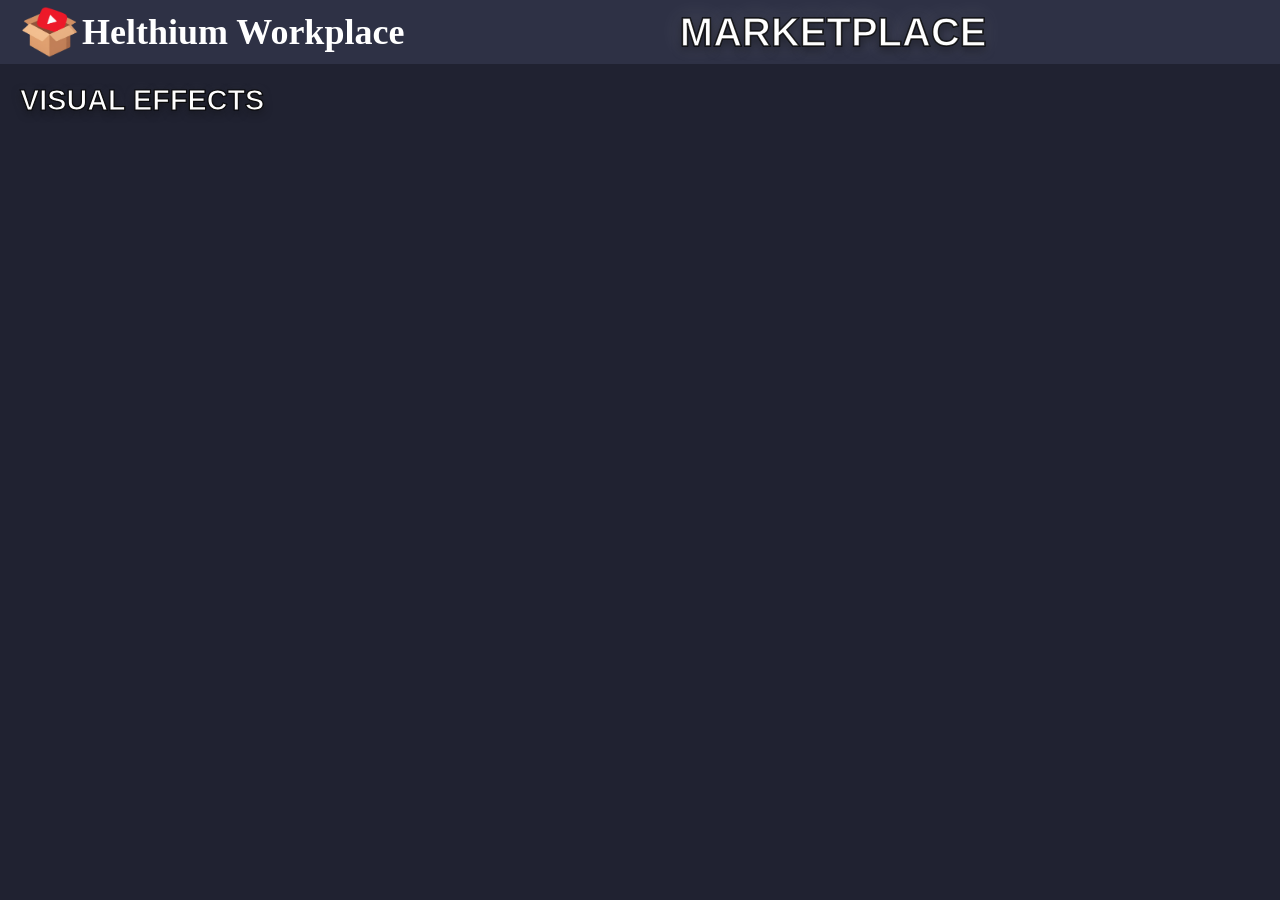
==== index2.html @ ab6d4912 "feat: reworks and features" ====
<!DOCTYPE html>
<html lang="en">
<head>
    <meta charset="UTF-8">
    <meta name="viewport" content="width=device-width, initial-scale=1.0">
    <link rel="stylesheet" href="Marketplace.css">
    <link rel="stylesheet" href="LpStyle.css">
    <title>MarketPlace</title>
</head>
<body class="body">
    <header class="banner2">
        <div class="banner2">
             <img class="Logo" src="WorkplaceIcon.png">
             <h1 class="bannerTxt">Helthium Workplace</h1>
             <h1 id="MPTxt">MarketPlace</h1>
        </div>
    </header>
    <main>
        <h1 id="VisualEffectsIcn">Visual Effects</h1>
    </main>
</body>
</html>
---- Marketplace.css ----
* {
  margin: 0;
  padding: 0;
  box-sizing: border-box;
}

body {
   background-color: #202231;
}

.banner2 {
  width: 100vw;
  height: 5vw;
  background-color: #2e3145;
  display: flex;
  align-items: center;
  justify-content: center;
}

#MPTxt {
  color: rgb(255, 255, 255);
  font-family: 'Arial Black', sans-serif; 
  font-size: 2.5rem; 
  text-transform: uppercase;
  
  display: flex;
  align-items: center;
  justify-content: center;
  text-align: center;
  width: 67%;
  height: 100%;

  /* Efeitos */
  -webkit-text-stroke: 1.5px rgba(0, 0, 0, 0.8);
  text-shadow: 
    0px 4px 10px rgba(0, 0, 0, 0.5),   
    0px 0px 25px rgba(255, 255, 255, 0.2); 
    
  animation: pulsar 3s ease-in-out infinite;
}

@keyframes pulsar {
  0%, 100% { transform: scale(1); }
  50% { transform: scale(1.02); }
}

#VisualEffectsIcn {
  color: rgb(255, 255, 255);
  font-family: 'Arial Black', sans-serif;
  font-size: 1.8rem;
  text-transform: uppercase;
  display: inline-block;

  margin-top: 20px;
  margin-left: 20px;

  -webkit-text-stroke: 1.2px rgba(0, 0, 0, 0.9);
  text-shadow: 
    0px 3px 8px rgba(0, 0, 0, 0.6),
    0px 0px 15px rgba(255, 255, 255, 0.1);

}

#Pack1 {

}
---- LpStyle.css ----
* {
  margin: 0;
  padding: 0;
  box-sizing: border-box;
}

body {
   background-color: #202231;
}

#navbar {
  display: flex;
}

.banner {
  width: 35vw;
  height: 5vw;
  background-color: #2e3145;
  align-items: center;
  display: flex;
}

#navbar nav {
  display: flex;
  justify-content: flex-end; 
  align-items: center; 
  width: 65vw;
  background-color: #2e3145; 
  padding: 0 1.5vw;
}

/* Alinha o botão 'Search Assets' */
#b1 {
    background-color: #2e3145;
  display: flex;
  align-items: center;
  gap: 1rem;
  height: 100%;
}

/* Alinha o botão 'Options' e as imagens do lado direito */
#b2 {
  background-color: #2e3145;
  display: flex;
  align-items: center;
  gap: 1rem;
  height: 100%;
}

.Logo {
  display: flex;
  justify-content: start;
  width: 64px;
}

.bannerTxt {
  font-size: 36px;
  margin: 0;
  color: rgb(255, 255, 255);
}

.ProfileImg {
  width: 3.25rem;
  justify-content: end;
  margin-left: auto;
}

.CartbuyImg {
  width: 52px;
  justify-content: end;

}

.SearchBtn {
  display: flex;
  justify-content: center;
  align-items: center;
  color: white;
  font: bold;
  font-size: 1rem;
  background-color: #181818;
  height: 30px;
  width: 8rem;
  border-radius: 0.5rem;
  border-style: none;
}

#Options {
  display: flex;
  justify-content: center;
  align-items: center;
  color: white;
  font: bold;
  font-size: 1rem;
  background-color: #181818;
  height: 30px;
  width: 8rem;
  border-radius: 0.5rem;
  border-style: none;
}

#DisplayOptions {
  display: none;
  background-color: #b8b8b8;
  border-radius: 0.5rem;
  position: absolute;
  margin-top: 225px;
  height: 190px;
  width: 200px;
}

.ItensInOptions {
  background-color: #464646;
  color: white;
  font-weight: bold;
  font-family: Arial, Helvetica, sans-serif Bold;
  list-style: none;
  font-size: 10;
  padding: 10px;
}

.ItensInOptions:hover {
  background-color: #676767;
}

#Options:hover #DisplayOptions {
  background-color: #464646;
  cursor: pointer;
  display: block;
}

.SearchBtn:hover {
  background-color: #393535;
  cursor: pointer;
}

.MarketPlace {
  color: white;
  display: flex;
  justify-content: end;
  align-items: center;
  font-size: 5;
  font-weight: bold;
  padding: 5;
}

.AdIC {
  width: 100%;
  height: 250px;
  display: flex;
  justify-content: center;
  align-items: center;
  overflow: hidden;
}

.MsgIC {
  color: white;
  font-size: 2;
  font-weight: bold;
}


.page-container { 
    display: flex; 
    justify-content: space-around;
    align-items: center; 
    margin-bottom: 100px; 
    width: 100%;
    padding: 2vw;
    box-sizing: border-box;
}

.left-column { 
    display: flex;
    flex-direction: column;
    gap: 1.5vw;
    width: 45vw;
}

#Block1 { 
    background-color: red; 
}

#UpperSubtitle { 
  color: rgb(54, 101, 195);
    font-size: 1.2rem;
    font-weight: bold; 
}

#MainTitle { 
    color: white; 
    font-size: 3rem;
    font-weight: bold; 
}

#Subtitle { 
    color: rgb(185, 185, 185); 
    font-size: 1.1rem; 
    font-weight: bold; 
}

/* Left column */
#WorkAreaMain { 
    width: 38vw; 
    height: 19vw; 
    border-radius: 0.7vw; 
    display: flex;
    align-items: start;
    justify-content: space-between;
    border: 5px solid #2e3145;
     background-color: #151620;
}
#MiniBarAreaMain{
  background-color: #2e3145;
  display: flex;
  justify-content: start;
  width: 5rem;
  height: 1.6rem;
}
#BigAreaMain{
  display: flex;
  width: 2000rem;
  height: 14.5rem;
  align-items: center;
  justify-content: space-around;
}
.IconsAreaMain {
  display: flex;
  width: 10vw;
  height: 10vw;
}
/*-----Sections Buttons -----*/
.container-botoes {
  display: flex;
  gap: 1rem; /* Controla o espaço de separação entre um botão e outro */
}

.ButtonOption { 
  width: 13vw; /* Reduzido para ficar menor */
  height: 4vw; /* Diferente da largura para formar um retângulo */
  font-size: 0.9rem; 
  font-weight: bold; 
  background-color: rgb(135, 206, 250); 
  border: 3px dotted rgb(255, 255, 255); /* 'dotted' cria o efeito quadriculado/pontilhado */
  border-radius: 8px; /* Arredonda apenas os cantos do retângulo */
  display: flex;
  align-items: center;
  justify-content: center; 
  cursor: pointer;
}
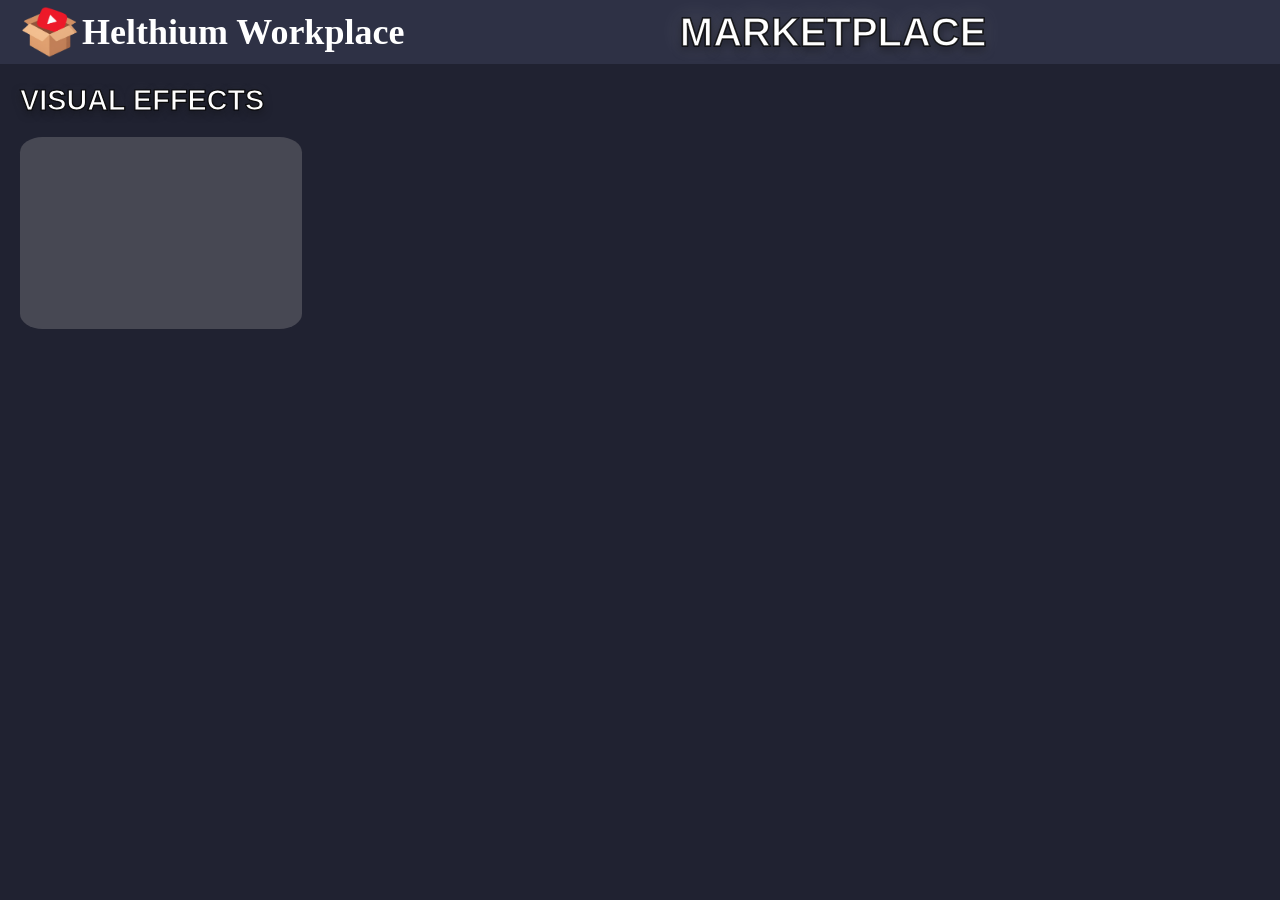
==== commit f8704881: "feat" ====
--- a/index2.html
+++ b/index2.html
@@ -17,6 +17,7 @@
     </header>
     <main>
         <h1 id="VisualEffectsIcn">Visual Effects</h1>
+        <div id="Pack1"></div>
     </main>
 </body>
 </html>
--- a/Marketplace.css
+++ b/Marketplace.css
@@ -62,5 +62,11 @@
 }
 
 #Pack1 {
+    height: 15vw;
+    width: 22vw;
+    background-color: #474853;
+    border-radius: 8%;
+    margin-top: 20px;
+    margin-left: 20px;
 
 }
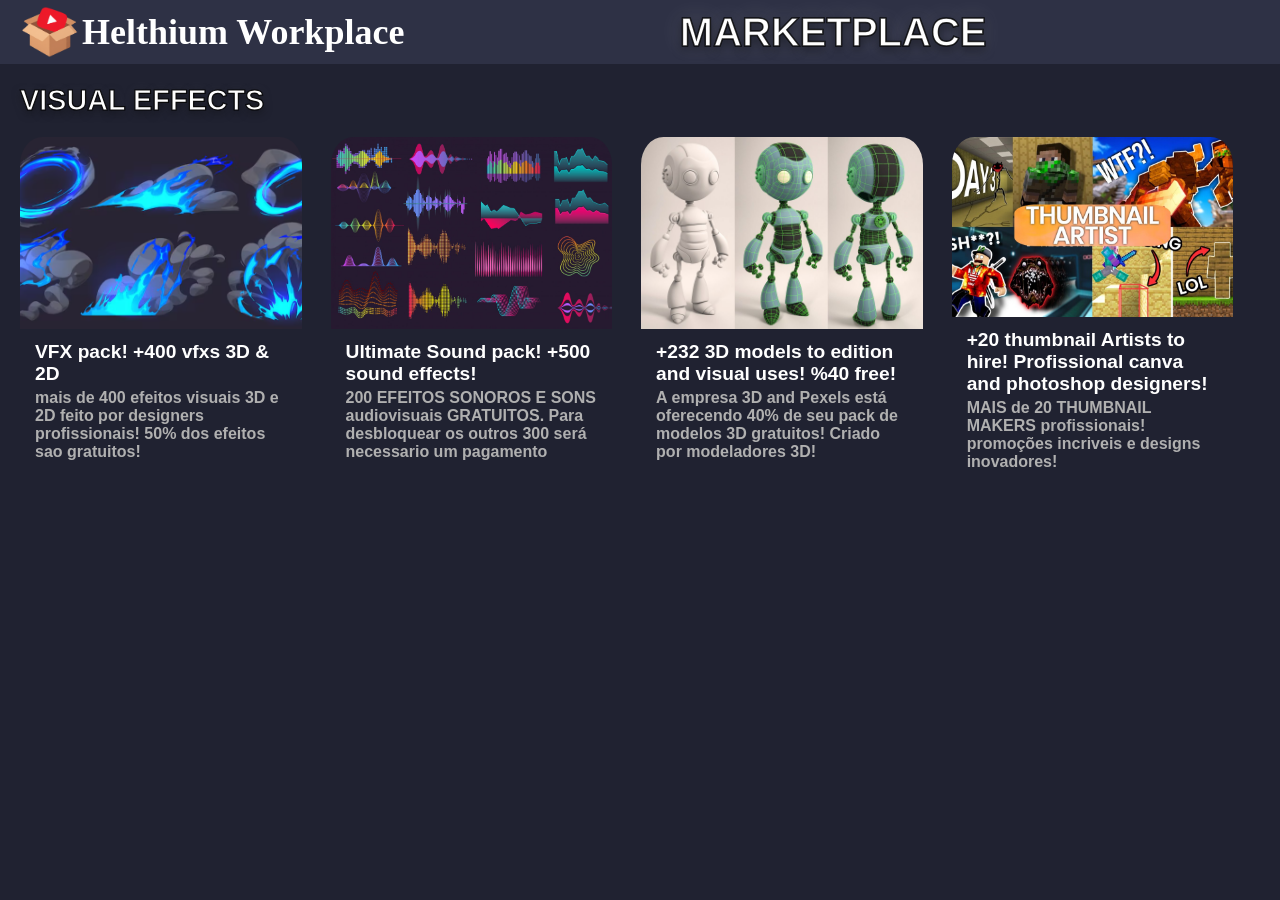
==== commit 5bc8d304: "feat alot of things added" ====
--- a/index2.html
+++ b/index2.html
@@ -10,14 +10,56 @@
 <body class="body">
     <header class="banner2">
         <div class="banner2">
-             <img class="Logo" src="WorkplaceIcon.png">
+             <img class="Logo" src="Assets/WorkplaceIcon.png">
              <h1 class="bannerTxt">Helthium Workplace</h1>
              <h1 id="MPTxt">MarketPlace</h1>
         </div>
     </header>
     <main>
-        <h1 id="VisualEffectsIcn">Visual Effects</h1>
-        <div id="Pack1"></div>
-    </main>
+    <h1 id="VisualEffectsIcn">Visual Effects</h1>
+
+    <div style="display: flex; flex-direction: row; gap: 0.7vw; align-items: center; flex-wrap: wrap;">
+        
+        <div class="PackWrapper">
+            <div class="Packs">
+                <img class="PackImages" src="Assets/Vfxs.png" alt="">
+            </div>
+            <div class="PackInfoPlaceholder">
+                <h1 class="PackTitle">VFX pack! +400 vfxs 3D & 2D</h1>
+                <h3 class="packInfoSubtitle">mais de 400 efeitos visuais 3D e 2D feito por designers profissionais! 50% dos efeitos sao gratuitos!</h3>
+            </div>
+        </div>
+
+        <div class="PackWrapper">
+            <div class="Packs">
+                <img class="PackImages" src="Assets/Soundpack1.png" alt="">
+            </div>
+            <div class="PackInfoPlaceholder">
+                <h1 class="PackTitle">Ultimate Sound pack! +500 sound effects!</h1>
+                <h3 class="packInfoSubtitle">200 EFEITOS SONOROS E SONS audiovisuais GRATUITOS. Para desbloquear os outros 300 será necessario um pagamento</h3>
+            </div>
+        </div>
+
+        <div class="PackWrapper">
+            <div class="Packs">
+                <img class="PackImages" src="Assets/ModelsO.jpg" alt="">
+            </div>
+            <div class="PackInfoPlaceholder">
+                <h1 class="PackTitle">+232 3D models to edition and visual uses! %40 free!</h1>
+                <h3 class="packInfoSubtitle">A empresa 3D and Pexels está oferecendo 40% de seu pack de modelos 3D gratuitos! Criado por modeladores 3D!</h3>
+            </div>
+        </div>
+
+        <div class="PackWrapper">
+            <div class="Packs">
+                <img class="PackImages" src="Assets/TArtist.jpg" alt="">
+            </div>
+            <div class="PackInfoPlaceholder">
+                <h1 class="PackTitle">+20 thumbnail Artists to hire! Profissional canva and photoshop designers!</h1>
+                <h3 class="packInfoSubtitle">MAIS de 20 THUMBNAIL MAKERS profissionais! promoções incriveis e designs inovadores!</h3>
+            </div>
+        </div>
+    </div>
+</main>
 </body>
 </html>
--- a/Marketplace.css
+++ b/Marketplace.css
@@ -61,12 +61,57 @@
 
 }
 
-#Pack1 {
-    height: 15vw;
+.PackHandle {
+  height: 5rem;
+  width: 3rem;
+  display: flex;
+}
+
+.PackWrapper {
     width: 22vw;
-    background-color: #474853;
+    height: 27vw;
     border-radius: 8%;
     margin-top: 20px;
     margin-left: 20px;
+    display: flex;
+    flex-direction: column;
+    overflow: hidden;
+}
 
+.Packs {
+    width: 100%;
+    height: 15vw;
+    display: flex;
+}
+
+.PackImages {
+    width: 100%;
+    height: 100%;
+    object-fit: cover;
+}
+
+.PackInfoPlaceholder {
+    width: 100%;
+    flex-grow: 1;
+    display: flex;
+    flex-direction: column;
+    /* MODIFICADO: Alinha os textos no topo da área azul, logo abaixo da imagem */
+    justify-content: flex-start; 
+    /* OPCIONAL: Adiciona um espacinho interno no topo e nas laterais */
+    padding: 12px 15px; 
+}
+
+.PackTitle {
+    color: white;
+    font-weight: bold;
+    font-size: 1.5vw;
+    font-family: sans-serif; /* Adicionado para combinar com o visual */
+    margin-bottom: 4px; /* Garante um espacinho para o futuro subtítulo não colar */
+}
+
+.packInfoSubtitle {
+    color: rgb(176, 176, 176);
+    font-weight: bold;
+    font-size: 1rem;
+    font-family: sans-serif;
 }
